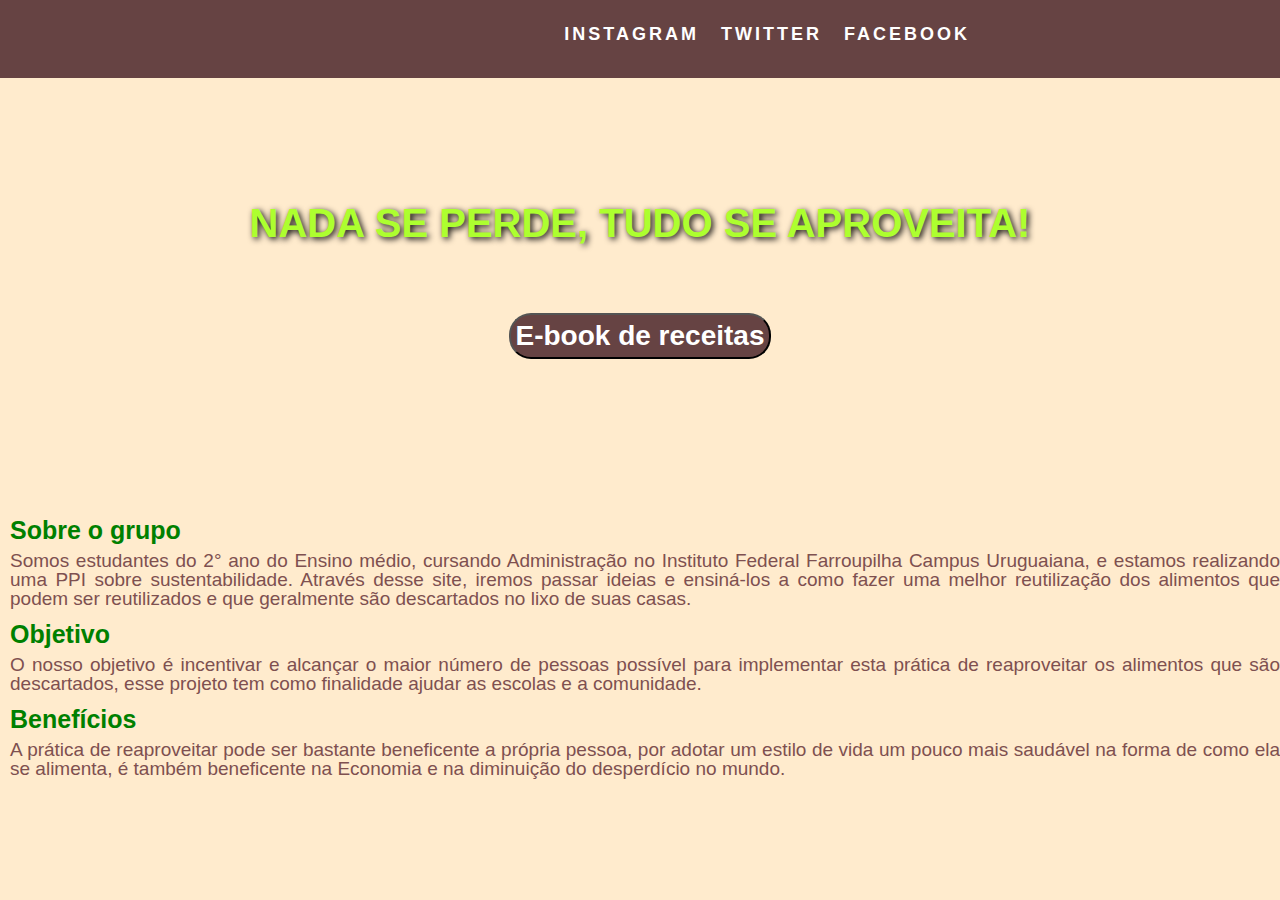
==== index.html @ c64b6045 "Site" ====
<!DOCTYPE html>
<html lang="pt-br">
<head>
    <meta charset="UTF-8">
    <meta name="viewport" content="width=device-width, initial-scale=1.0">
    <title>Zero desperdício</title>
    <link rel="stylesheet" href="style.css">
    <link rel="stylesheet" href="grid.css">
    <link rel="stylesheet" href="reset.css">
    <link rel="stylesheet" href="normalize.css">
</head>
<body>

<!--Topo site-->

<header class="header">
    <nav class="nav-bar">
    <div class="topo">

        <div class="menu-topo grid-16">
            <ul>
                <li class="nav-item"><a href="https://www.instagram.com/zero_desperdicio?igsh=MTJkcGF3ZXN3b250">INSTAGRAM</li></a>
                <li class="nav-item"><a href="https://x.com/Tudoseaproveita?t=b_3rErq9cJ4hkFFbfgGr7w&s=09">TWITTER</li></a>
                <li class="nav-item"><a href="https://www.facebook.com/profile.php?id=61563752586021&mibextid=ZbWKwL">FACEBOOK</li></a>
            </ul>
    </div>
    </div>

    <div class="mobile-menu-icon">
        <button onclick="menuu()"><img class="icon" src="imgs/menu.svg"></button>
    </div>
 </nav>

 <div class="mobile-menu">
    <ul>
        <li class="nav-item"><a href="https://www.instagram.com/zero_desperdicio?igsh=MTJkcGF3ZXN3b250">INSTAGRAM</li></a>
        <li class="nav-item"><a href="https://x.com/Tudoseaproveita?t=b_3rErq9cJ4hkFFbfgGr7w&s=09">TWITTER</li></a>
        <li class="nav-item"><a href="https://www.facebook.com/profile.php?id=61563752586021&mibextid=ZbWKwL">FACEBOOK</li></a>
    </ul>
 </div>
</header>

<!--banner site-->

<section class="centro">
    <div class="container">
        <h1>Nada se perde, tudo se aproveita!</h1>
        <a href="e-book de receitas.html"><button class="botao">E-book de receitas</button></a>
    </div>

</section>

<main class="resumo">
    <h3>Sobre o grupo</h3>
    <p>Somos estudantes do 2° ano do Ensino médio, cursando Administração no Instituto Federal Farroupilha Campus Uruguaiana,
    e estamos realizando uma PPI sobre sustentabilidade. Através desse site, iremos passar ideias e ensiná-los a como fazer 
    uma melhor reutilização dos alimentos que podem ser reutilizados e que geralmente são descartados no lixo de suas casas.</p>
    <h3>Objetivo</h3>
    <p>O nosso objetivo é incentivar e alcançar o maior número de pessoas possível para implementar esta prática de reaproveitar
    os alimentos que são descartados, esse projeto tem como finalidade ajudar as escolas e a comunidade.</p>
    <h3>Benefícios</h3>
    <p>A prática de reaproveitar pode ser bastante beneficente a própria pessoa, por adotar um estilo de vida um pouco mais saudável 
    na forma de como ela se alimenta, é também beneficente na Economia e na diminuição do desperdício no mundo.</p>
</main>

<script src="script.js"></script>
</body>
</html>
---- style.css ----
body {
    background-color: blanchedalmond;
}

/*Menu topo*/

.header {
    width: 100%;
    height: 78px;
    background: rgb(102, 67, 67);
    padding: 20px;
}

.menu-topo {
    text-align: right;
}

.menu-topo li {
    display: inline-block;
    margin-left: 18px;
    margin-top: 5px;
    letter-spacing: 3px;
   
}

.menu-topo li a {
    text-decoration: none;
    font-weight: bold;
    color: white;
    text-transform: uppercase;
    font-family: Arial, Helvetica, sans-serif;
    font-size: 18px;
}

.menu-topo li a:hover {
    transition: 0.7s all;
    color: rgb(119, 228, 119);
}

/*banner*/

.centro {
    width: 100%;
    height: 399px;
    background: url(imgs/banner.jpeg) no-repeat center;
    background-size: cover;
    text-align: center;
}

.centro h1 {
    font-family: Arial, Helvetica, sans-serif;
    font-size: 40px;
    font-weight: bold;
    text-transform: uppercase;
    color: greenyellow;
    text-shadow: 2px 2px 6px black;
    text-align: center;
    margin-bottom: 70px;
    margin-top: 125px;
}

.botao {
    font-family: Arial, Helvetica, sans-serif;
    font-size: 28px;
    font-weight: bold;
    text-decoration: none;
    padding: 5px 5px;
    background: rgb(102, 67, 67);
    border-radius: 22px;
    color: white;
    margin-bottom: 50px;
}

.botao:hover {
    transition: 0.5s all;
    background: rgb(146, 125, 125);
    cursor: pointer;
}

.resumo {
    font-family: Arial, Helvetica, sans-serif;
    font-size: 19px;
    color: rgb(126, 80, 80);
    text-align: justify;
    margin-left: 10px;
    margin-top: 41px;
}

.resumo h3 {
    font-size: 25px;
    font-weight: bold;
    color: green;
    margin-bottom: 8px;
    margin-top: 14px;
}

.mobile-menu-icon {
    display: none;
}

.mobile-menu {
    display: none;
}

@media screen and (max-width: 730px) {
    .nav-bar {
        padding: 1.5rem 4rem;
    }

    .nav-item {
        display: none;
    }

    .mobile-menu-icon {
        display: block;
    }

    .mobile-menu-icon button {
        background-color: transparent;
        border: none;
        cursor: pointer;
    }

    .menu-topo {
        display: none;
    }

    .mobile-menu ul {
        display: block;
        flex-direction: column;
        text-align: center;
        padding-bottom: 1rem;
        position: absolute;
        background: green;
        height: 35vh;
        z-index: 10000;
    }

    .mobile-menu a {
        text-decoration: none;
        color: white;
        margin: 0 2rem;
        font-family: Arial, Helvetica, sans-serif;
        font-size: 21px;
        font-weight: bold;
        letter-spacing: 2px;
    }

    .mobile-menu li a:hover {
        transition: 0.5s all;
        color: rgb(228, 177, 119);
    }

    .mobile-menu .nav-item {
        display: block;
        padding-top: 1.2rem;
        text-align: justify;
    }
    .open {
        display: block;
    }
}
---- grid.css ----
*, *:before, *:after {
  -webkit-box-sizing: border-box; 
  -moz-box-sizing: border-box; 
  box-sizing: border-box;
}

.img {
	max-width: 100%;
}

.container {
	width: 960px;
	margin: 0 auto;
	padding: 0px;
	position: relative;
}

.container:after, .container:before {
	content: " ";
	display: table;
}

.container:after {
	clear: both;
}

.grid-1, .grid-2, .grid-3, .grid-4, .grid-5, .grid-6, .grid-7, .grid-8, .grid-9, .grid-10, .grid-11, .grid-12, .grid-13, .grid-14, .grid-15, .grid-16, .grid-1-3 {
	float: left;
	margin-left: 10px;
	margin-right: 10px;
}

.grid-1 	{width: 40px;}
.grid-2 	{width: 100px;}
.grid-3 	{width: 160px;}
.grid-4 	{width: 220px;}
.grid-5 	{width: 280px;}
.grid-6 	{width: 340px;}
.grid-7 	{width: 400px;}
.grid-8 	{width: 460px;}
.grid-9 	{width: 520px;}
.grid-10 	{width: 580px;}
.grid-11 	{width: 640px;}
.grid-12 	{width: 700px;}
.grid-13 	{width: 760px;}
.grid-14 	{width: 820px;}
.grid-15 	{width: 880px;}
.grid-16 	{width: 940px;}
.grid-1-3	{width: 300px;}

@media only screen and (min-width: 788px) and (max-width: 979px) {

.container {
	width: 768px;
}

.grid-1		{width: 28px;}
.grid-2		{width: 76px;}
.grid-3		{width: 124px;}
.grid-4		{width: 172px;}
.grid-5		{width: 220px;}
.grid-6		{width: 268px;}
.grid-7		{width: 316px;}
.grid-8		{width: 364px;}
.grid-9		{width: 412px;}
.grid-10	{width: 460px;}
.grid-11	{width: 508px;}
.grid-12	{width: 556px;}
.grid-13	{width: 604px;}
.grid-14	{width: 652px;}
.grid-15	{width: 700px;}
.grid-16	{width: 748px;}
.grid-1-3	{width: 236px;}

}

@media only screen and (max-width: 787px) { 
.container {
	width: 300px;
}

.grid-1, .grid-2, .grid-3, .grid-4, .grid-5, .grid-6, .grid-7, .grid-8, .grid-9, .grid-10, .grid-11, .grid-12, .grid-13, .grid-14, .grid-15, .grid-16, .grid-1-3 {
	width: 300px;
	margin: 0 0 20px 0;
	float: none;
}

}
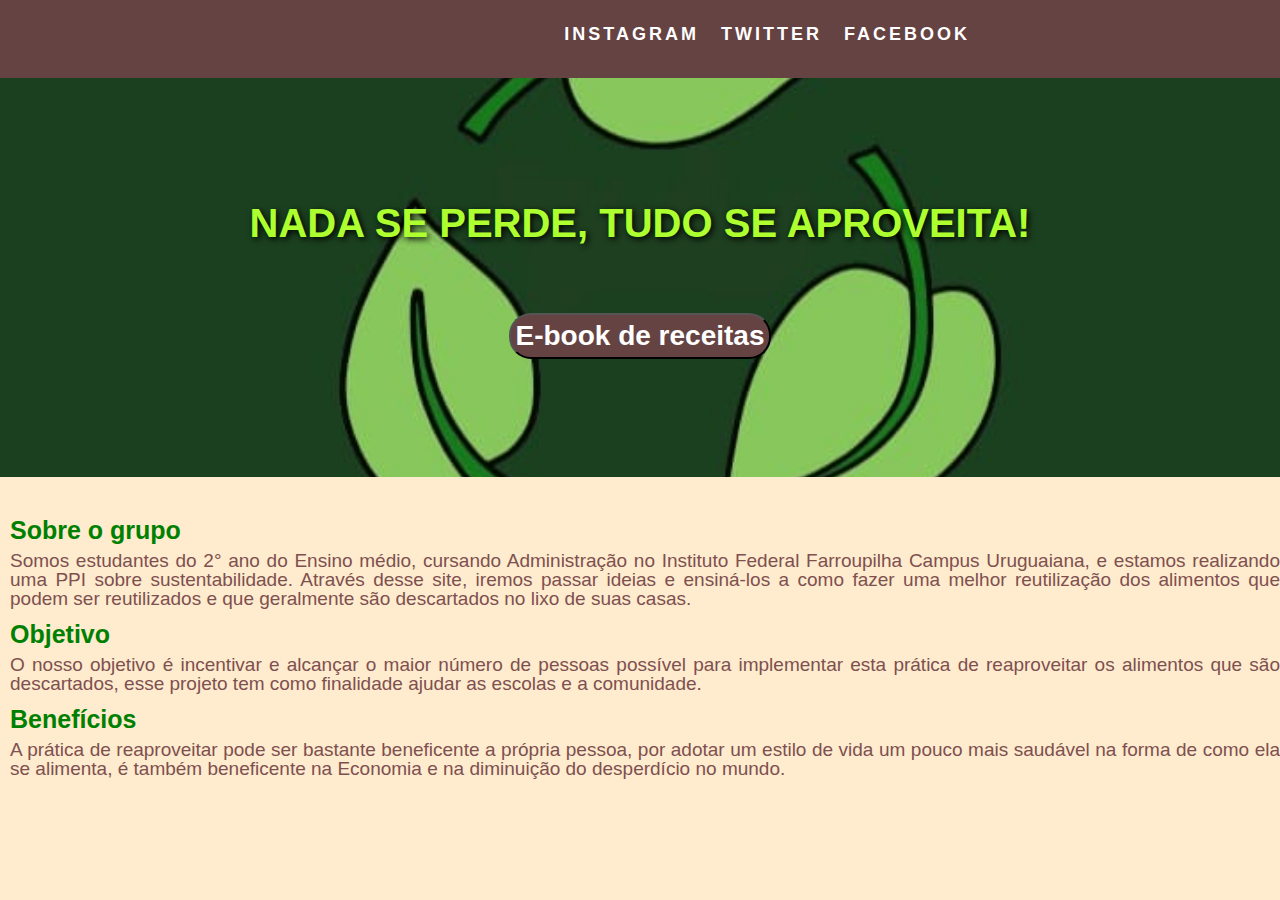
==== commit f6ea28a2: "Site" ====
--- a/index.html
+++ b/index.html
@@ -27,7 +27,7 @@
     </div>
 
     <div class="mobile-menu-icon">
-        <button onclick="menuu()"><img class="icon" src="imgs/menu.svg"></button>
+        <button onclick="menuu()"><img class="icon grid-2" src="menu.svg"></button>
     </div>
  </nav>
 
@@ -65,4 +65,4 @@
 
 <script src="script.js"></script>
 </body>
-</html>+</html>
--- a/style.css
+++ b/style.css
@@ -42,7 +42,7 @@
 .centro {
     width: 100%;
     height: 399px;
-    background: url(imgs/banner.jpeg) no-repeat center;
+    background: url(banner.jpg) no-repeat center;
     background-size: cover;
     text-align: center;
 }
@@ -132,7 +132,7 @@
         padding-bottom: 1rem;
         position: absolute;
         background: green;
-        height: 35vh;
+        height: 30vh;
         z-index: 10000;
     }
 
@@ -159,4 +159,4 @@
     .open {
         display: block;
     }
-}+}
--- a/grid.css
+++ b/grid.css
@@ -85,4 +85,4 @@
 	float: none;
 }
 
-}+}
